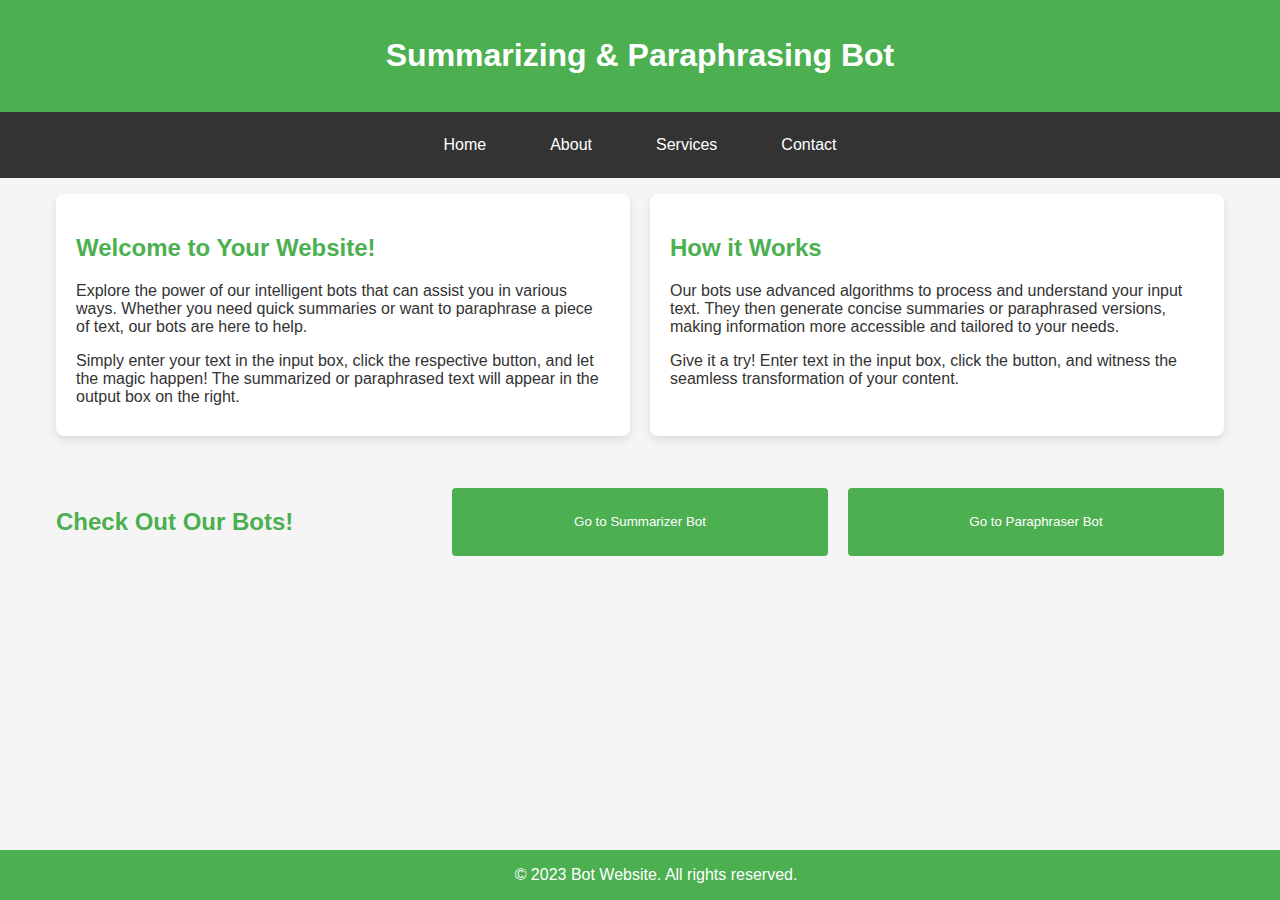
==== index.html @ ec8f57be "create website" ====
<!DOCTYPE html>
<html lang="en">
<head>
    <meta charset="UTF-8">
    <meta name="viewport" content="width=device-width, initial-scale=1.0">
    <title>Summarizing & Paraphrasing Bot</title>
    <link rel="stylesheet" href="styles/index.css">
</head>
<body>

    <header>
        <h1>Summarizing & Paraphrasing Bot</h1>
    </header>

    <nav>
        <a href="index.html">Home</a>
        <a href="about.html">About</a>
        <a href="services.html">Services</a>
        <a href="contact.html">Contact</a>
    </nav>

    <main>
        <section>
            <div class="text-container">
                <h2>Welcome to Your Website!</h2>
                <p>
                    Explore the power of our intelligent bots that can assist you in various ways. Whether you need quick summaries or want to paraphrase a piece of text, our bots are here to help.
                </p>
                <p>
                    Simply enter your text in the input box, click the respective button, and let the magic happen! The summarized or paraphrased text will appear in the output box on the right.
                </p>
            </div>
        
            <div class="text-container">
                <h2>How it Works</h2>
                <p>
                    Our bots use advanced algorithms to process and understand your input text. They then generate concise summaries or paraphrased versions, making information more accessible and tailored to your needs.
                </p>
                <p>
                    Give it a try! Enter text in the input box, click the button, and witness the seamless transformation of your content.
                </p>
            </div>
        </section>
        

        <section>
            <h2>Check Out Our Bots!</h2>
            <button onclick="window.location.href='summarizer.html'">Go to Summarizer Bot</button>
            <button onclick="window.location.href='paraphraser.html'">Go to Paraphraser Bot</button>
        </section>

        
    </main>

    <footer>
        &copy; 2023 Bot Website. All rights reserved.
    </footer>

</body>
</html>
---- styles/index.css ----
body {
    font-family: 'Segoe UI', Tahoma, Geneva, Verdana, sans-serif;
    margin: 0;
    padding: 0;
    background-color: #f5f5f5;
    color: #333;
}

header {
    background-color: #4CAF50;
    color: #fff;
    text-align: center;
    padding: 1em;
}

nav {
    background-color: #333;
    display: flex;
    justify-content: center;
    align-items: center;
    padding: 0.5em;
}

nav a {
    color: #fff;
    text-decoration: none;
    padding: 1em;
    margin: 0 1em;
    transition: background-color 0.3s ease;
}

nav a:hover {
    background-color: #555;
}

section {
    display: grid;
    grid-template-columns: repeat(auto-fit, minmax(300px, 1fr));
    gap: 20px;
    padding: 1em;
}

main {
    max-width: 1200px;
    margin: 0 auto;
}


.text-container {
    background-color: #fff;
    padding: 20px;
    border-radius: 8px;
    box-shadow: 0 4px 8px rgba(0, 0, 0, 0.1);
    margin-bottom: 20px;
}

.text-container h2 {
    color: #4CAF50;
}

.text-container p {
    margin-bottom: 10px;
}


h2 {
    color: #4CAF50;
}

textarea {
    width: 100%;
    padding: 12px;
    margin-bottom: 10px;
    box-sizing: border-box;
    border: 1px solid #ddd;
    border-radius: 4px;
}

button {
    background-color: #4CAF50;
    color: #fff;
    padding: 12px;
    border: none;
    border-radius: 4px;
    cursor: pointer;
    transition: background-color 0.3s ease;
}

button:hover {
    background-color: #45a049;
}

output-container {
    background-color: #fff;
    padding: 20px;
    border-radius: 8px;
    box-shadow: 0 4px 8px rgba(0, 0, 0, 0.1);
}

footer {
    background-color: #4CAF50;
    color: #fff;
    text-align: center;
    padding: 1em;
    position: fixed;
    bottom: 0;
    width: 100%;
}

@media only screen and (max-width: 600px) {
    nav {
        flex-direction: column;
        align-items: flex-start;
    }

    nav a {
        margin: 0.5em 0;
    }

    section {
        grid-template-columns: 1fr;
    }
}
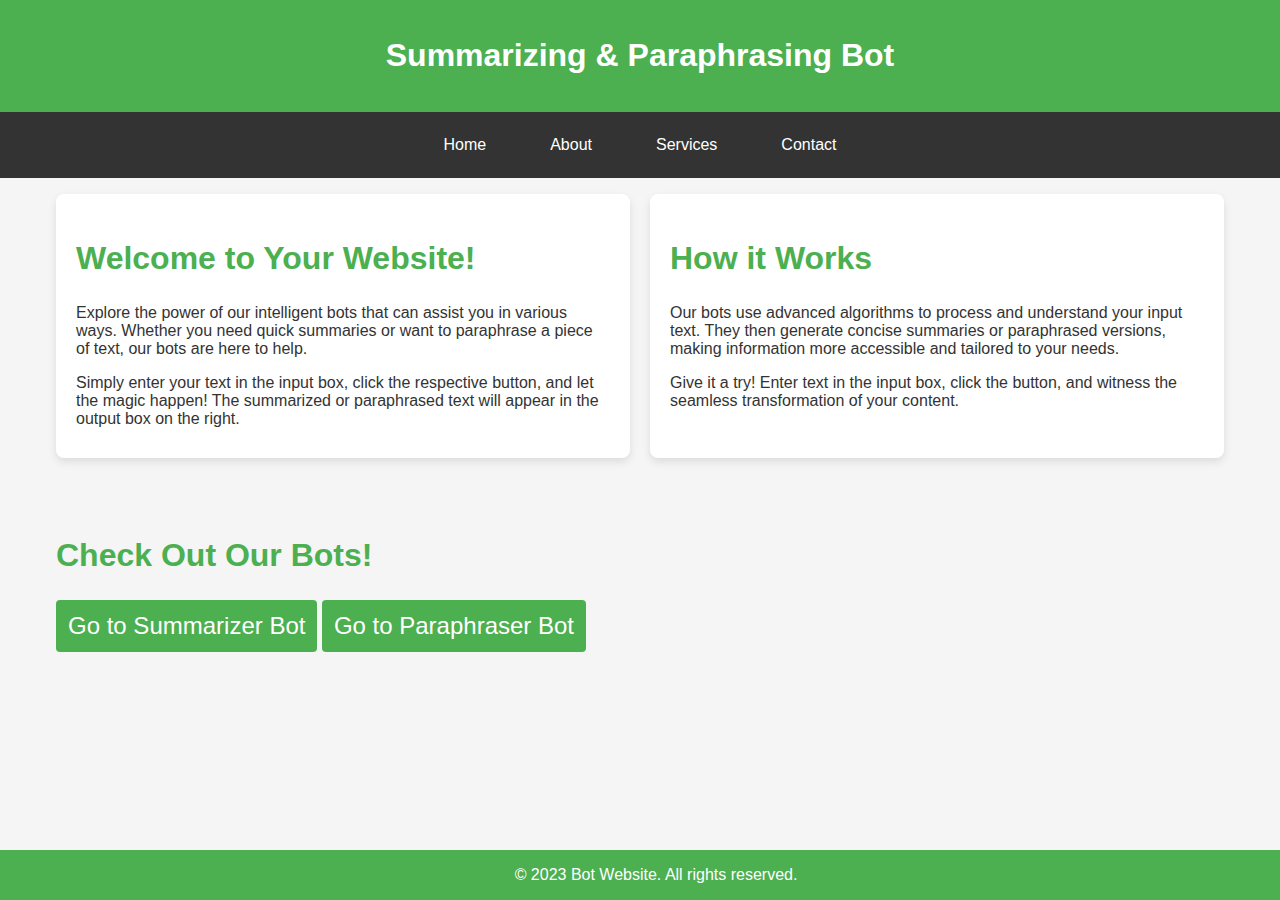
==== commit 370c078f: "updated styles" ====
--- a/index.html
+++ b/index.html
@@ -44,9 +44,11 @@
         
 
         <section>
+        <div class="bots">
             <h2>Check Out Our Bots!</h2>
             <button onclick="window.location.href='summarizer.html'">Go to Summarizer Bot</button>
             <button onclick="window.location.href='paraphraser.html'">Go to Paraphraser Bot</button>
+        </div>
         </section>
 
         
--- a/styles/index.css
+++ b/styles/index.css
@@ -64,7 +64,13 @@
 
 
 h2 {
+    font-size: xx-large;
     color: #4CAF50;
+}
+.bot {
+    display: flex;
+    justify-content: space-around;
+    align-items: center;
 }
 
 textarea {
@@ -83,6 +89,7 @@
     border: none;
     border-radius: 4px;
     cursor: pointer;
+    font-size: x-large;
     transition: background-color 0.3s ease;
 }
 
